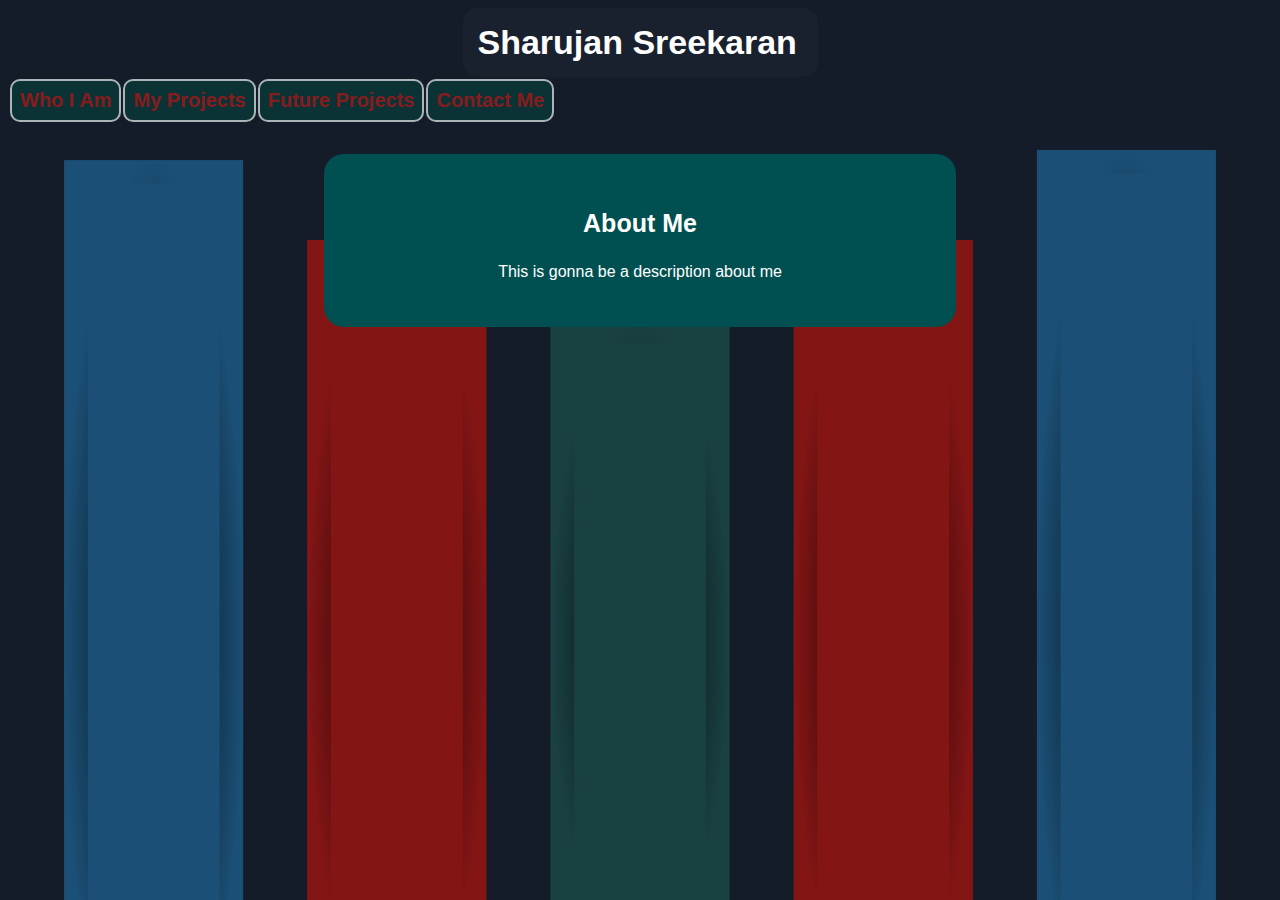
==== index.html @ 48ead08a "January First Commit 1" ====
<!DOCTYPE html>
<html>
    <head>
        <title>Personal Website</title>
        <link rel="stylesheet" type="text/css" href="styles.css">
    </head>
    <body>
        <h1 id="title">Sharujan Sreekaran</h1>
        <table id="NavigationBar">
            <tr>
                <th>
                    <a href="index.html">Who I Am</a>
                </th>
                <th>
                    <a href="index.html">My Projects</a>
                </th>
                <th>
                    <a href="index.html">Future Projects</a>
                </th>
                <th>
                    <a href="index.html">Contact Me</a>
                </th>
            </tr>
        </table>
        <div class="description">
            <h3>About Me</h3>
            <p>This is gonna be a description about me </p>
        </div>
    </body>
</html>
---- styles.css ----
/* Style Sheet for my Personal Website */
 #title{
     font-size:34px;
     font-family:Arial, Helvetica, sans-serif;
     padding:15px;
     background-color: hsla(0,0%,100%, 0.025);
     color:white;
     width:325px;
     margin:auto;
     border-radius:15px;
 }

 body{
     background-image: url("images/background.png");
     background-repeat:repeat-y;
     background-attachment: scroll;
     background-size:100%;
 }

 #NavigationBar th{
     background-color:rgba(0, 82, 71, 0.411);
     padding:8px;
     border-color:rgba(253, 251, 253, 0.658);
     border-width:2px;
     border-style:solid;
     border-radius: 10px;
 }

 #NavigationBar a{
    font-family: Arial, Helvetica, sans-serif;
    color:rgba(253, 7, 7, 0.527);
    font-size:20px;
    text-decoration:none;
 }

 #NavigationBar th:hover{
     background-color:black;
 }

 div.description{
     margin-left:25%;
     margin-right:25%;
     text-align: center;
     padding-top: 30px;
     padding-bottom: 30px;
     background-color:rgb(0, 80, 82);
     margin-top: 30px;
     border-radius:20px;
 }

 div.description h3{
     color:white;
     font-family: Arial, Helvetica, sans-serif;
     font-size:25px;
 }

 div.description p{
     color:white;
     font-family:Arial, Helvetica, sans-serif;
     font-size:16px;
 }
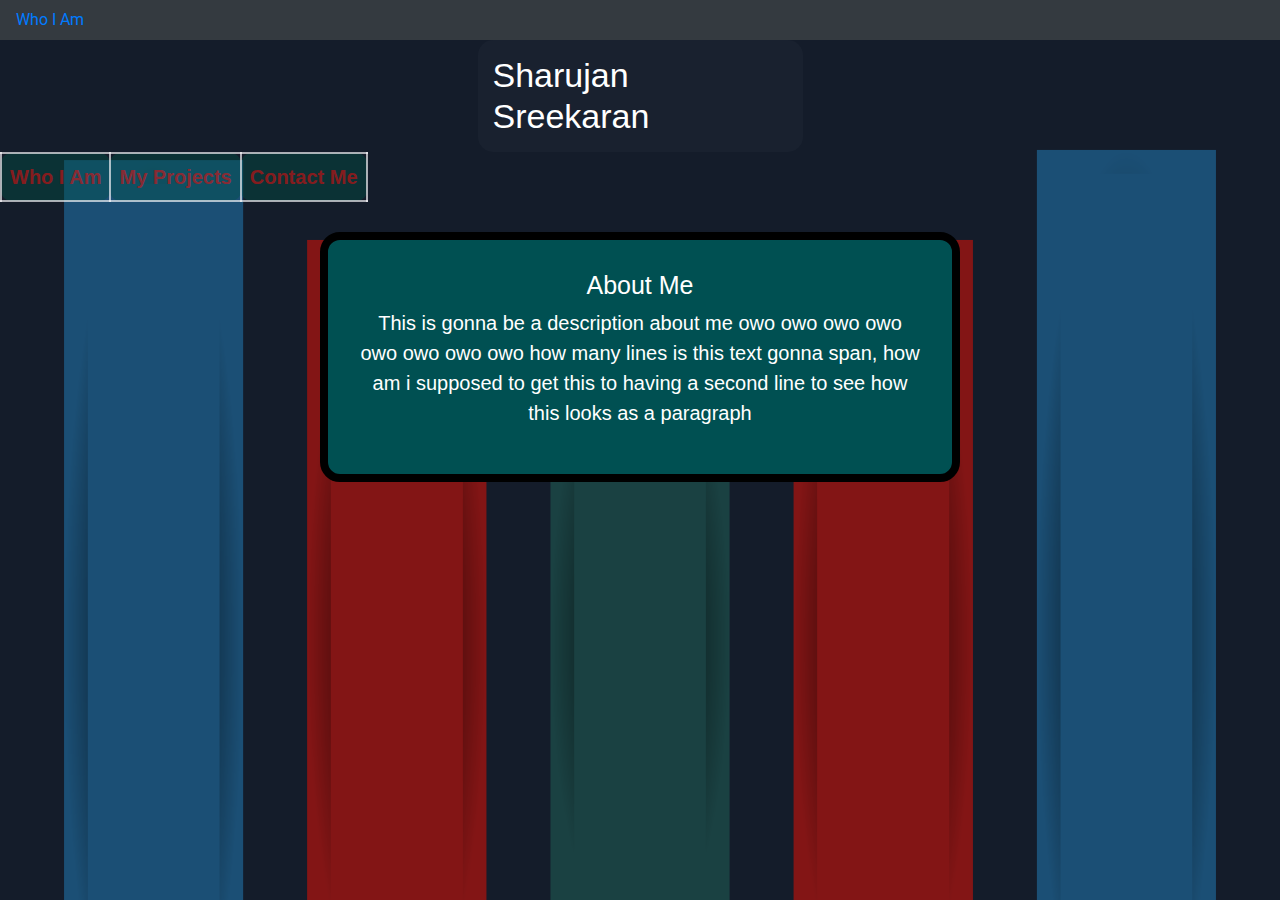
==== commit ebb4ebd4: "Implemented Bootstrap" ====
--- a/index.html
+++ b/index.html
@@ -3,8 +3,26 @@
     <head>
         <title>Personal Website</title>
         <link rel="stylesheet" type="text/css" href="styles.css">
+        <link href="https://fonts.googleapis.com/css?family=Roboto&display=swap" rel="stylesheet">
+        <link rel="stylesheet" type="text/css" href= 
+        "https://stackpath.bootstrapcdn.com/bootstrap/4.4.1/css/bootstrap.min.css"
+         integrity="sha384-Vkoo8x4CGsO3+Hhxv8T/Q5PaXtkKtu6ug5TOeNV6gBiFeWPGFN9MuhOf23Q9Ifjh" crossorigin="anonymous">
+        <script src="https://code.jquery.com/jquery-3.4.1.slim.min.js" integrity="sha384-J6qa4849blE2+poT4WnyKhv5vZF5SrPo0iEjwBvKU7imGFAV0wwj1yYfoRSJoZ+n" crossorigin="anonymous"></script>
+        <script src="https://cdn.jsdelivr.net/npm/popper.js@1.16.0/dist/umd/popper.min.js" integrity="sha384-Q6E9RHvbIyZFJoft+2mJbHaEWldlvI9IOYy5n3zV9zzTtmI3UksdQRVvoxMfooAo" crossorigin="anonymous"></script>
+        <script src="https://stackpath.bootstrapcdn.com/bootstrap/4.4.1/js/bootstrap.min.js" integrity="sha384-wfSDF2E50Y2D1uUdj0O3uMBJnjuUD4Ih7YwaYd1iqfktj0Uod8GCExl3Og8ifwB6" crossorigin="anonymous"></script> 
+        <meta http-equiv="X-UA-Compatable" content= "IE=edge">
+        <meta name="viewport" content="width = device-width, initial-scale = 1">
+        <meta charset="utf-8">
+         
     </head>
     <body>
+        <nav class = "navbar navbar-expand-md navbar-dark bg-dark">
+            <ul class="navbar-nav">
+                <li class="nav-item">
+                    <a href = "index.html">Who I Am</a>
+                </li>
+            </ul>
+        </nav>
         <h1 id="title">Sharujan Sreekaran</h1>
         <table id="NavigationBar">
             <tr>
@@ -12,11 +30,8 @@
                     <a href="index.html">Who I Am</a>
                 </th>
                 <th>
-                    <a href="index.html">My Projects</a>
-                </th>
-                <th>
-                    <a href="index.html">Future Projects</a>
-                </th>
+                    <a href="projects.html">My Projects</a>
+                </th>   
                 <th>
                     <a href="index.html">Contact Me</a>
                 </th>
@@ -24,7 +39,9 @@
         </table>
         <div class="description">
             <h3>About Me</h3>
-            <p>This is gonna be a description about me </p>
+            <p>This is gonna be a description about me owo owo owo owo owo owo owo owo
+                how many lines is this text gonna span, how am i supposed to get this to 
+                having a second line to see how this looks as a paragraph </p>
         </div>
     </body>
 </html>--- a/styles.css
+++ b/styles.css
@@ -43,9 +43,14 @@
      text-align: center;
      padding-top: 30px;
      padding-bottom: 30px;
+     padding-left: 30px;
+     padding-right: 30px;
      background-color:rgb(0, 80, 82);
      margin-top: 30px;
      border-radius:20px;
+     border-color:black;
+     border-style: solid;
+     border-width: 8px;
  }
 
  div.description h3{
@@ -57,5 +62,34 @@
  div.description p{
      color:white;
      font-family:Arial, Helvetica, sans-serif;
-     font-size:16px;
- }+     font-size:20px;
+     line-height: 1.5;
+ }
+
+ .project {
+    background-color: rgb(235, 192, 2);
+    border-radius: 40px;
+    padding: 10px 30px 30px 30px;
+    border-width: 20px;
+    border-style: solid;
+    border-color:rgb(24, 45, 73);
+    margin:25px;
+ }
+
+ .project h3{
+    font-family:'Roboto', Arial, Helvetica;
+    font-size: 40px;
+    text-transform: capitalize;
+    color:#FFFFFF;
+ }
+
+ .project p {
+    font-family: 'Roboto', Arial, Helvetica, sans-serif;
+    font-size: 20px;
+ }
+
+ .project #head-info{
+    line-height: 16px;
+    color:white;
+ }
+
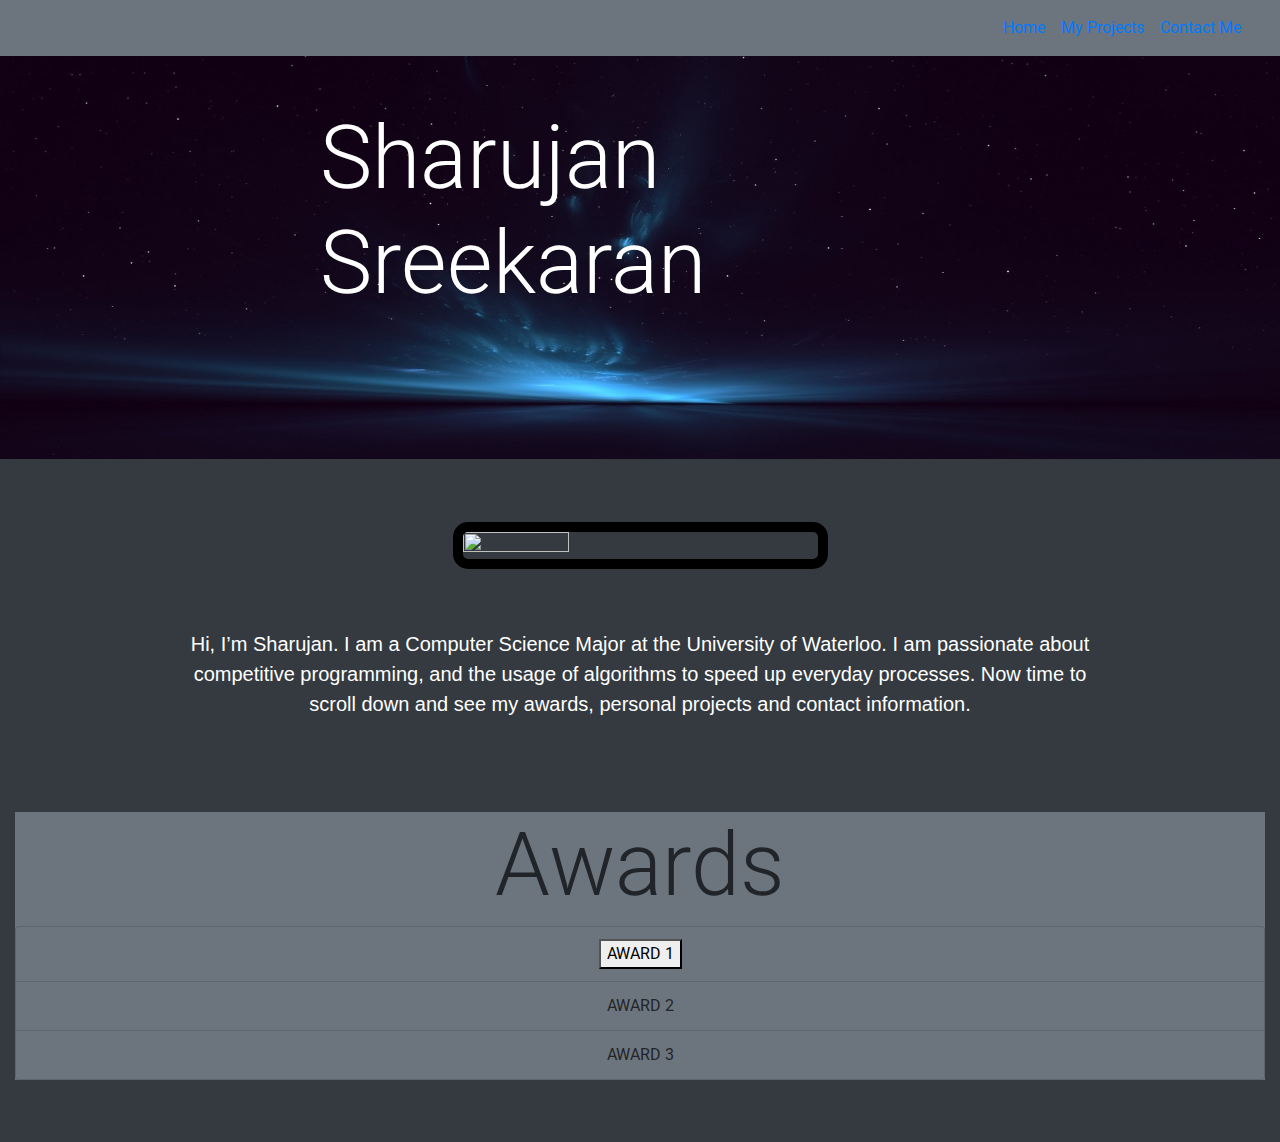
==== commit 6f1670e9: "Added Profile Picture and Awards Template" ====
--- a/index.html
+++ b/index.html
@@ -4,9 +4,7 @@
         <title>Personal Website</title>
         <link rel="stylesheet" type="text/css" href="styles.css">
         <link href="https://fonts.googleapis.com/css?family=Roboto&display=swap" rel="stylesheet">
-        <link rel="stylesheet" type="text/css" href= 
-        "https://stackpath.bootstrapcdn.com/bootstrap/4.4.1/css/bootstrap.min.css"
-         integrity="sha384-Vkoo8x4CGsO3+Hhxv8T/Q5PaXtkKtu6ug5TOeNV6gBiFeWPGFN9MuhOf23Q9Ifjh" crossorigin="anonymous">
+        <link rel="stylesheet" href="https://maxcdn.bootstrapcdn.com/bootstrap/4.4.1/css/bootstrap.min.css">
         <script src="https://code.jquery.com/jquery-3.4.1.slim.min.js" integrity="sha384-J6qa4849blE2+poT4WnyKhv5vZF5SrPo0iEjwBvKU7imGFAV0wwj1yYfoRSJoZ+n" crossorigin="anonymous"></script>
         <script src="https://cdn.jsdelivr.net/npm/popper.js@1.16.0/dist/umd/popper.min.js" integrity="sha384-Q6E9RHvbIyZFJoft+2mJbHaEWldlvI9IOYy5n3zV9zzTtmI3UksdQRVvoxMfooAo" crossorigin="anonymous"></script>
         <script src="https://stackpath.bootstrapcdn.com/bootstrap/4.4.1/js/bootstrap.min.js" integrity="sha384-wfSDF2E50Y2D1uUdj0O3uMBJnjuUD4Ih7YwaYd1iqfktj0Uod8GCExl3Og8ifwB6" crossorigin="anonymous"></script> 
@@ -15,33 +13,55 @@
         <meta charset="utf-8">
          
     </head>
-    <body>
-        <nav class = "navbar navbar-expand-md navbar-dark bg-dark">
-            <ul class="navbar-nav">
-                <li class="nav-item">
-                    <a href = "index.html">Who I Am</a>
+    <body class="bg-dark">
+        <nav class = "navbar navbar-expand-md navbar-secondary bg-secondary sticky-top">
+            <ul class="navbar-nav container-fluid justify-content-end">
+                <li class="nav-item active">
+                    <a class='nav-link' href = "index.html">Home</a>
+                </li>
+                <li class = "nav-item">
+                    <a class = 'nav-link' href = "projects.html">My Projects</a>
+                </li>
+                <li class = "nav-item">
+                    <a class = 'nav-link' href = "contact.html">Contact Me</a>
                 </li>
             </ul>
         </nav>
-        <h1 id="title">Sharujan Sreekaran</h1>
-        <table id="NavigationBar">
-            <tr>
-                <th>
-                    <a href="index.html">Who I Am</a>
-                </th>
-                <th>
-                    <a href="projects.html">My Projects</a>
-                </th>   
-                <th>
-                    <a href="index.html">Contact Me</a>
-                </th>
-            </tr>
-        </table>
-        <div class="description">
-            <h3>About Me</h3>
-            <p>This is gonna be a description about me owo owo owo owo owo owo owo owo
-                how many lines is this text gonna span, how am i supposed to get this to 
-                having a second line to see how this looks as a paragraph </p>
+        <div>
+            <div id = "title-page">
+                <img class="img-fluid" src="images/dark sky edit.jpg" >
+                <div id = "Main-text" class="text-white">
+                    <h1 class="display-2">Sharujan Sreekaran</h1>
+                </div>
+            </div>
         </div>
+        <div class="container-fluid">
+            <img id = "profile" src = "images/Sharujan.png">
+        </div>
+        <div class = "container-fluid">
+            <div class="description">
+                <p class="text-white display-4">Hi, I’m Sharujan. I am a Computer Science Major at the University of Waterloo. 
+                    I am passionate about competitive programming, and the usage of algorithms to speed up everyday
+                     processes. Now time to scroll down and see my awards, personal projects and contact information.
+                </p>
+            </div>
+        </div>
+        <div class = "container-fluid">
+            <div class="awards bg-secondary">
+                <h4 class="display-2">Awards</h4>
+                <ul class="list-group">
+                    <li class="list-group-item bg-secondary text-black">
+                        <div class="dropdown">
+                            <button data-toggle="collapse" data-target="#demo">AWARD 1</button>
+                            <div id="demo" class="collapse">
+                            Lorem ipsum dolor text....
+                            </div>
+                    </li>
+                    <li class="list-group-item bg-secondary text-black">AWARD 2</li>
+                    <li class="list-group-item bg-secondary text-black">AWARD 3</li>
+                </ul>
+            </div>
+        </div>
+        
     </body>
 </html>--- a/styles.css
+++ b/styles.css
@@ -10,12 +10,6 @@
      border-radius:15px;
  }
 
- body{
-     background-image: url("images/background.png");
-     background-repeat:repeat-y;
-     background-attachment: scroll;
-     background-size:100%;
- }
 
  #NavigationBar th{
      background-color:rgba(0, 82, 71, 0.411);
@@ -37,21 +31,49 @@
      background-color:black;
  }
 
+ #Main-text {
+    position: absolute;
+    font-size: larger;
+    top: 50%;
+    left: 50%;
+    transform: translate(-50%, -70%);
+ }
+ 
+ #title-page {
+    position:relative;
+ }
+
  div.description{
-     margin-left:25%;
-     margin-right:25%;
+     margin-left:10%;
+     margin-right:10%;
      text-align: center;
      padding-top: 30px;
-     padding-bottom: 30px;
+     padding-bottom: 15px;
      padding-left: 30px;
      padding-right: 30px;
-     background-color:rgb(0, 80, 82);
      margin-top: 30px;
-     border-radius:20px;
-     border-color:black;
-     border-style: solid;
-     border-width: 8px;
+     border-radius: 25px;
  }
+
+ div.awards {
+    margin-top: 5%;
+    text-align:center;
+    margin-bottom:5%;
+ }
+
+ #profile{
+     display:block;
+     margin-top:5%;
+     margin-left:auto;
+     margin-right:auto;
+     height: 30%;
+     width:30%;
+     border-radius: 15px;
+     border-style:solid;
+     border-width:10px;
+     border-color: black;
+ }
+
 
  div.description h3{
      color:white;
@@ -93,3 +115,4 @@
     color:white;
  }
 
+
